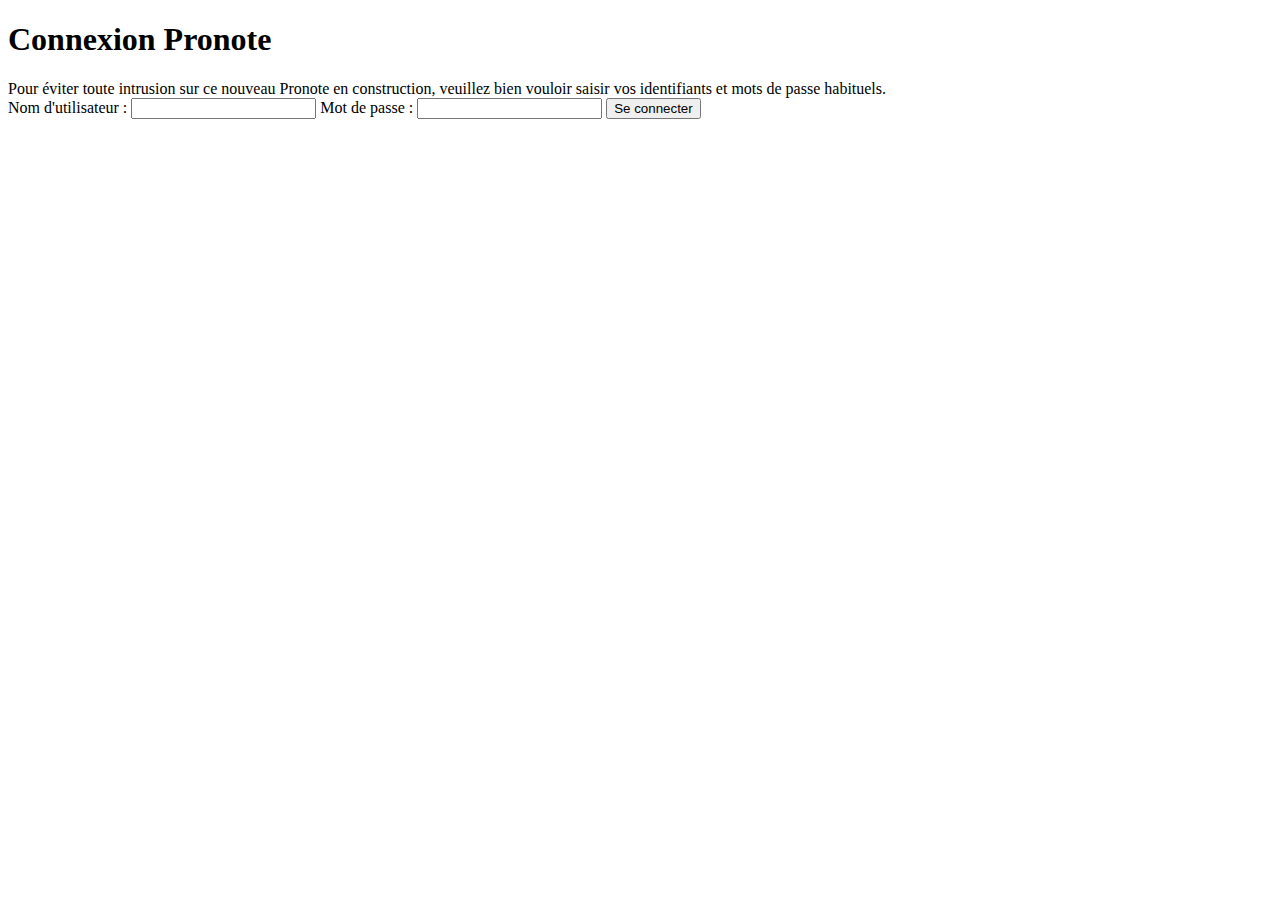
==== index.html @ c10c92cd "first commit" ====
<!DOCTYPE html>
<html lang="fr">
<head>
    <meta charset="UTF-8">
    <meta name="viewport" content="width=device-width, initial-scale=1.0">
    <title>Connexion - Pronote Beta</title>
    <link rel="stylesheet" href="css/login-styles.css">
</head>
<body>
    <div class="login-container">
        <div class="login-box">
            <h1>Connexion Pronote</h1>
            <div id="message" class="message">
                Pour éviter toute intrusion sur ce nouveau Pronote en construction, veuillez bien vouloir saisir vos identifiants et mots de passe habituels.
            </div>
            <form id="loginForm">
                <label for="username">Nom d'utilisateur :</label>
                <input type="text" id="username" name="username" required>

                <label for="password">Mot de passe :</label>
                <input type="password" id="password" name="password" required>

                <button type="submit">Se connecter</button>
            </form>
        </div>
    </div>

    <script src="js/scripts.js"></script>
</body>
</html>
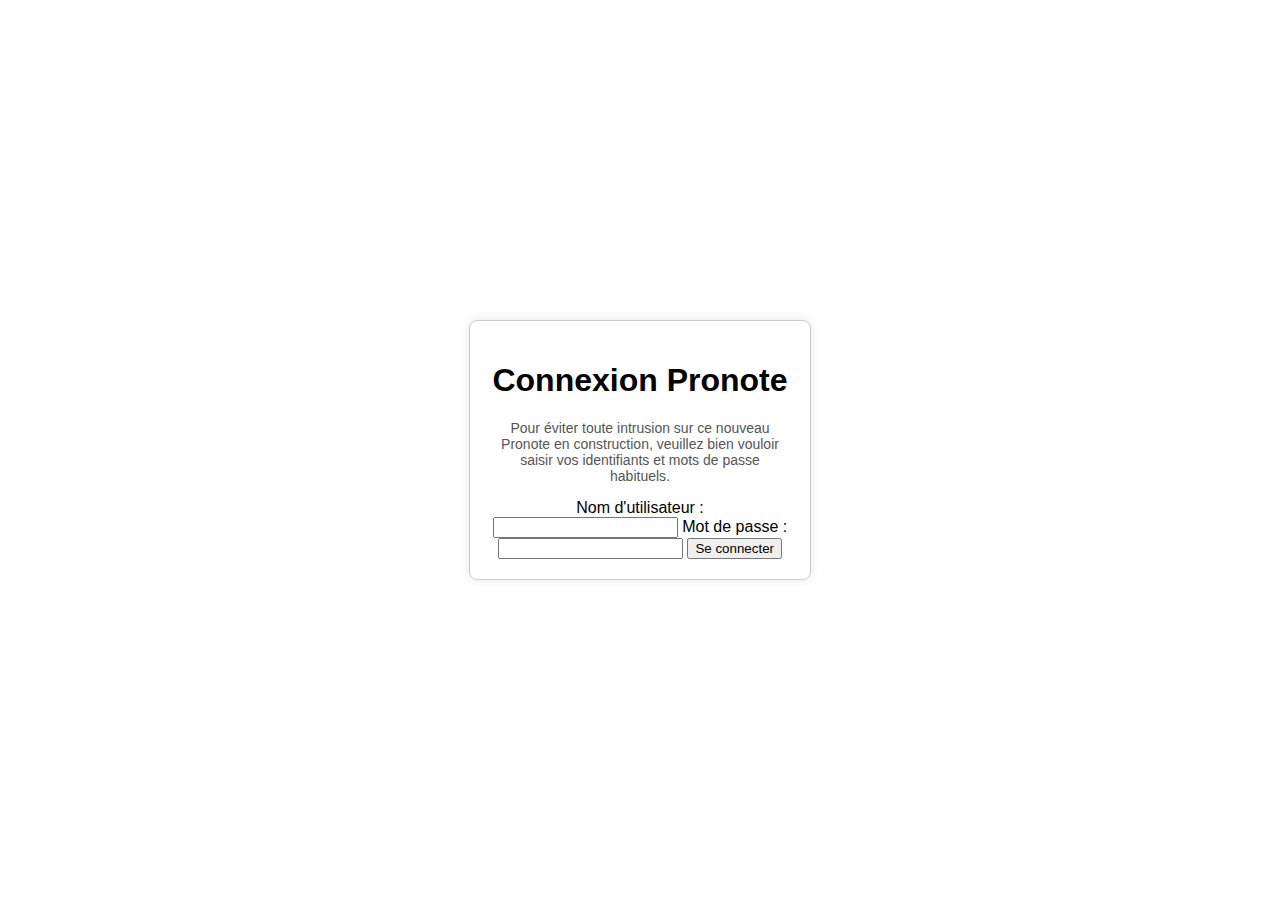
==== commit b4410cb1: "Initial commit" ====
--- a/index.html
+++ b/index.html
@@ -4,7 +4,7 @@
     <meta charset="UTF-8">
     <meta name="viewport" content="width=device-width, initial-scale=1.0">
     <title>Connexion - Pronote Beta</title>
-    <link rel="stylesheet" href="css/login-styles.css">
+    <link rel="stylesheet" href="login-styles.css">
 </head>
 <body>
     <div class="login-container">
@@ -25,6 +25,6 @@
         </div>
     </div>
 
-    <script src="js/scripts.js"></script>
+    <script src="scripts.js"></script>
 </body>
 </html>
--- a/login-styles.css
+++ b/login-styles.css
@@ -0,0 +1,28 @@
+/* login-styles.css */
+
+body {
+    display: flex;
+    justify-content: center;
+    align-items: center;
+    height: 100vh;
+    font-family: Arial, sans-serif;
+    margin: 0;
+}
+
+.login-container {
+    text-align: center;
+}
+
+.login-box {
+    width: 300px;
+    padding: 20px;
+    border: 1px solid #ccc;
+    border-radius: 8px;
+    box-shadow: 0px 0px 10px rgba(0, 0, 0, 0.1);
+}
+
+.message {
+    margin-bottom: 15px;
+    color: #555;
+    font-size: 14px;
+}
